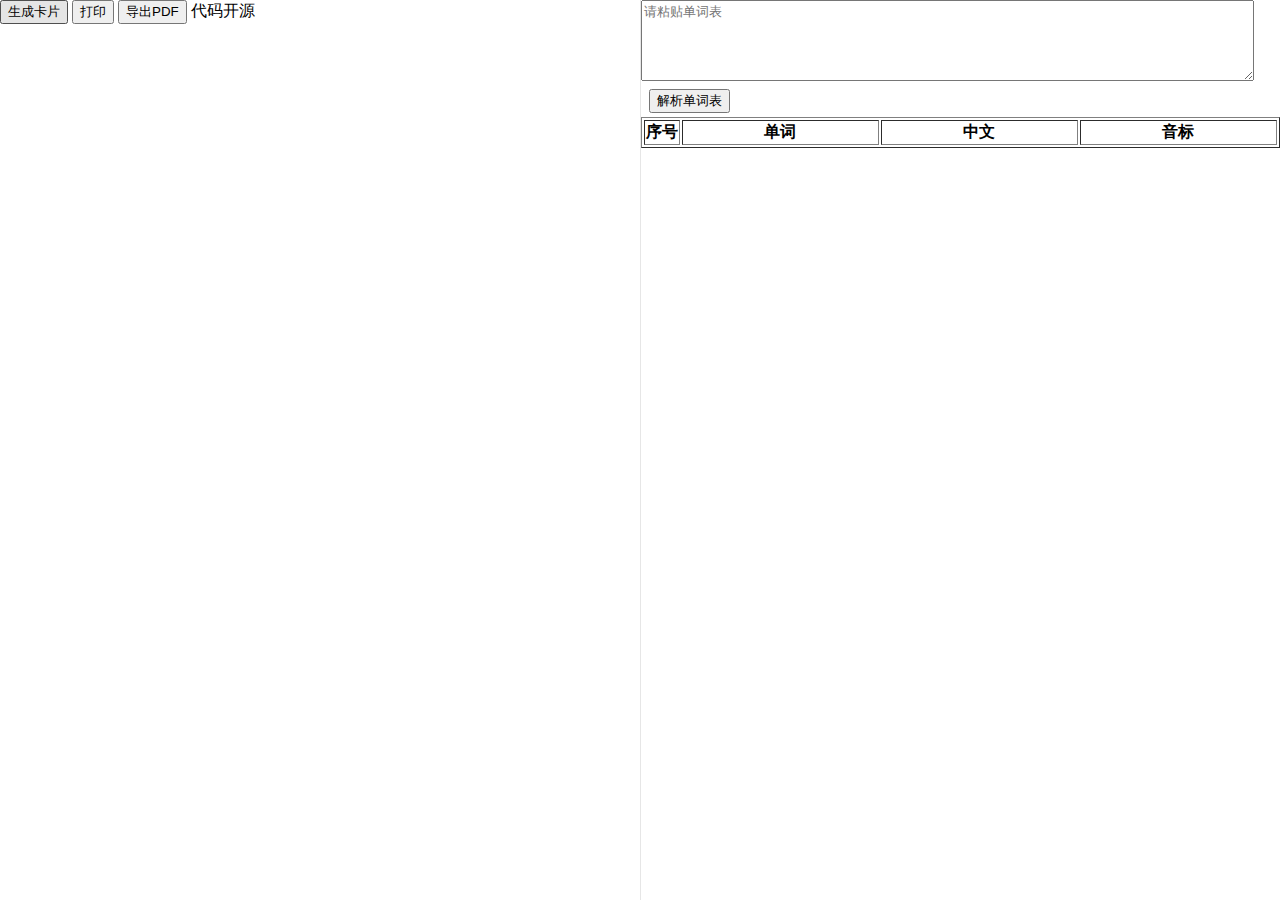
==== wordcard/index.html @ 4bd01e9f "生成单词小卡片" ====
<!DOCTYPE html>
<html lang="zh">
<head>
<meta charset="UTF-8">
<title>单词小卡片</title>
<script src="jspdf.umd.min.js"></script>
<script src="html2canvas.min.js"></script>
<link rel="stylesheet" href="styles.css">
</head>
<body>
  <div id="app">
    <div class="paper">
      <!-- 操作区 -->
      <div class="paper-operate">
        <button id="gen">生成卡片</button>
        <button id="print">打印</button>
        <button id="export">导出PDF</button>
        <a target="_blank" src="https://github.com/htfc786/htfc786.github.io/tree/main/wordcard">代码开源</a>
      </div>
      <!-- 卡片展示 -->
      <div id="paperlist"></div>
    </div>
    <div class="words">
      <div class="wordlist-input">
        <textarea id="wordliststring" placeholder="请粘贴单词表" rows="5"></textarea>
      </div>
      <!-- 操作按钮区 -->
      <div class="wordlist-operate">
        <button id="wordlistbtn">解析单词表</button>
      </div>
      <!-- 有标线 -->
      <table class="wordlist" border>
        <thead>
          <tr><th width="32px">序号</th><th>单词</th><th>中文</th><th>音标</th></tr>
        </thead>
        <tbody id="wordlist"></tbody>
      </table>
    </div>
  </div>
<script src="scripts.js"></script>
<script src="ui.js"></script>
</body>
</html>
---- wordcard/styles.css ----
body {
  margin: 0;
}
#app {
  display: flex;
  flex-direction: row;
  justify-content: space-between;
  height: 100vh;
}
.paper {
  height: 100%;
  width: 50%;
  border-right: 1px solid #e6e6e6;
}
.words {
  width: 50%;
  display: flex;
  flex-direction: column;
}
.words textarea {
  flex: 1;
  width: 95%;
  max-width: 95%;
}
.wordlist-operate {
  display: flex;
  flex-direction: row;
  justify-content: space-between;
  margin: 4px 8px;
}
#paperlist img {
  height: 90%;
  width: 90%;
  border: 1px solid #e6e6e6;
}
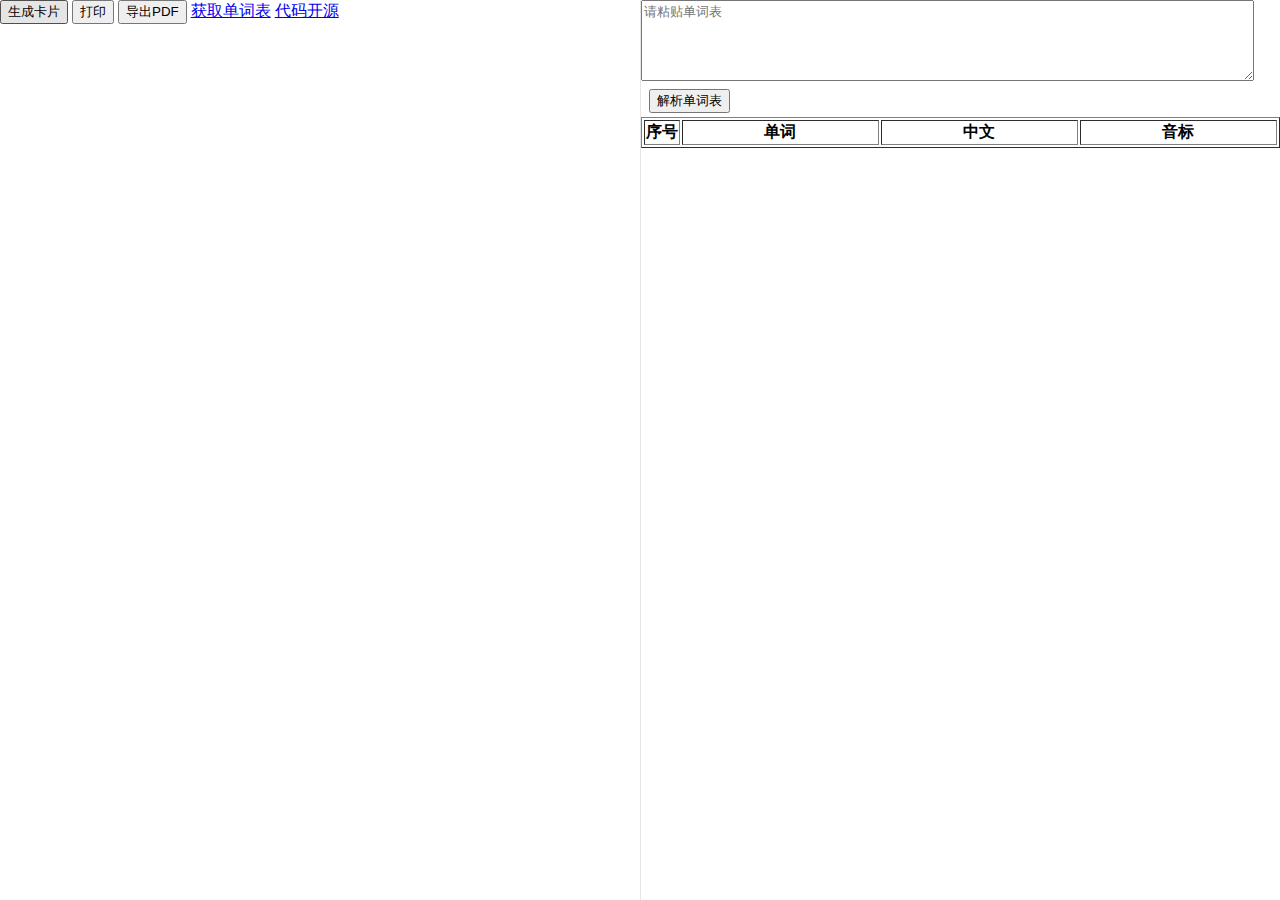
==== commit e6f53fa7: "生成单词小卡片" ====
--- a/wordcard/index.html
+++ b/wordcard/index.html
@@ -15,7 +15,8 @@
         <button id="gen">生成卡片</button>
         <button id="print">打印</button>
         <button id="export">导出PDF</button>
-        <a target="_blank" src="https://github.com/htfc786/htfc786.github.io/tree/main/wordcard">代码开源</a>
+        <a target="_blank" href="https://basic.smartedu.cn/tchMaterial?defaultTag=fa6200b8-b4aa-4d72-bebb-dddd93022a13%2Ff5054dec-250d-4403-8d89-5276ccfe1fba%2Faadf4535-4698-46bc-9d73-cb7694341c74">获取单词表</a>
+        <a target="_blank" href="https://github.com/htfc786/htfc786.github.io/tree/main/wordcard">代码开源</a>
       </div>
       <!-- 卡片展示 -->
       <div id="paperlist"></div>
@@ -40,4 +41,4 @@
 <script src="scripts.js"></script>
 <script src="ui.js"></script>
 </body>
-</html>+</html>
